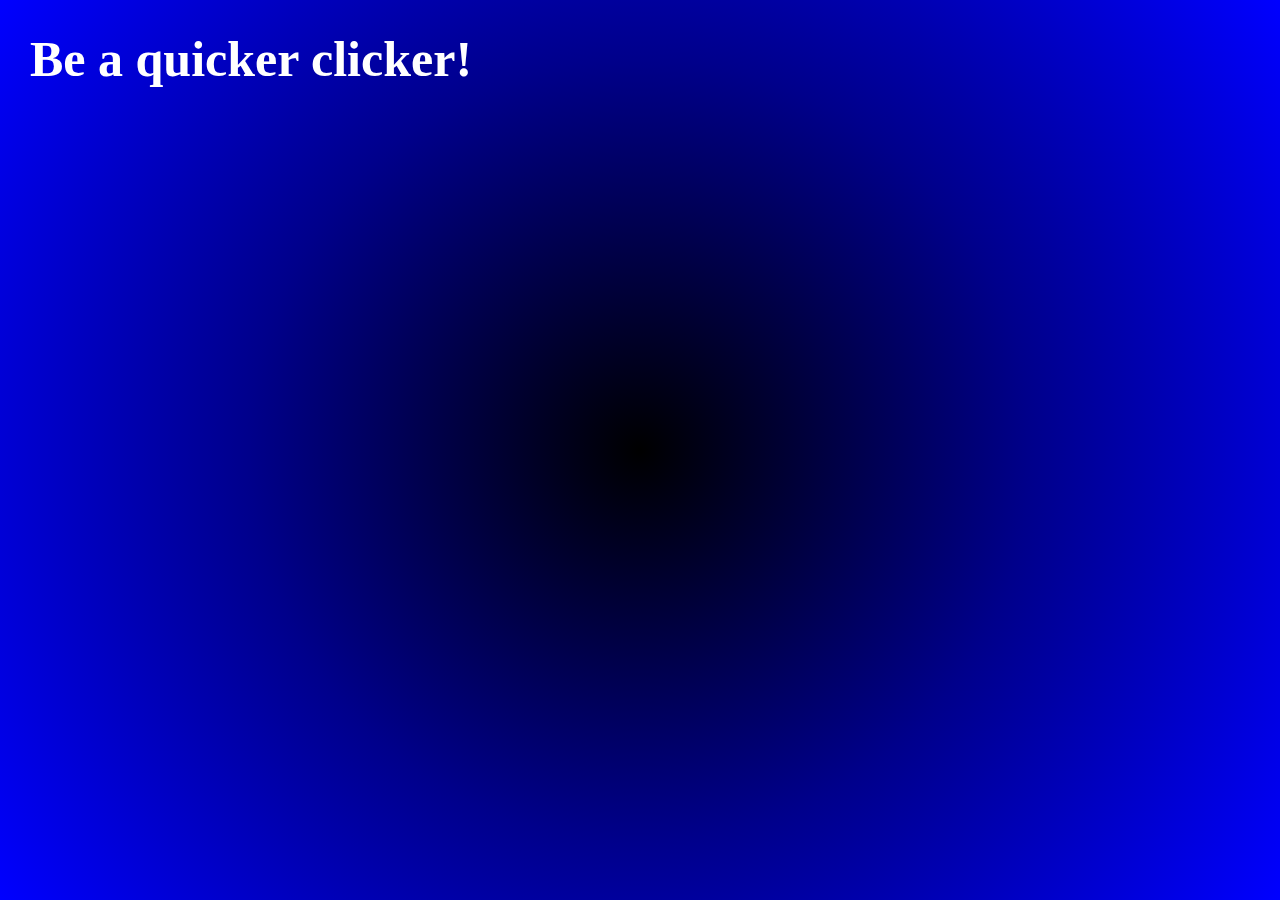
==== workshop/exercise-1.1/index.html @ 1259905f "Merge 2557ae03f19d4f5c1d99ae6f1007c2c0606cd3fe into 84fb9ca06f2141d2fc748e4ac0c61916efd58d4b" ====
<!DOCTYPE html>
<html>
  <head>
    
      <link rel="stylesheet" href="styles.css">
    
  </head>
  <body>
    <h1>Be a quicker clicker!</h1>
    <p class="result" id="result"></p>
    <script src="app.js"></script>
  </body>
</html>
---- workshop/exercise-1.1/styles.css ----
* {
    margin: 0;
    padding: 0;
}

body {
    width: 100vw;
    height: 100vh;
    background-image:radial-gradient(circle, black, darkblue,blue) ;
}

h1 {
    color: white;
    font-size: 50px;
    padding: 30px;
}

.result {
    font-size:350px ;
    color: rgb(236, 87, 224);
    text-align: center;
}
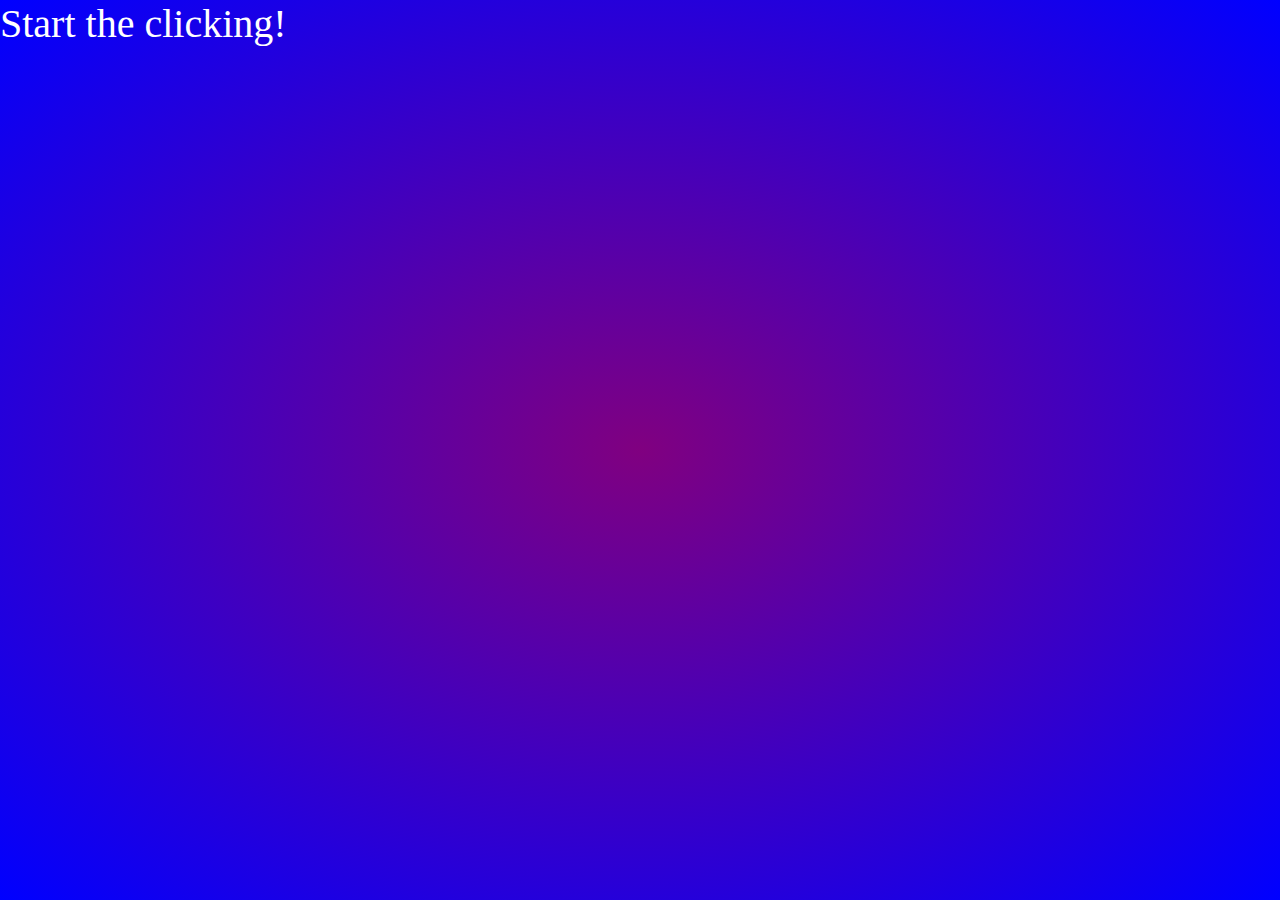
==== commit 244033df: "Merge 0e8f9258d8852ab3185e8949d3970b41b9c181e3 into 84fb9ca06f2141d2fc748e4ac0c61916efd58d4b" ====
--- a/workshop/exercise-1.1/index.html
+++ b/workshop/exercise-1.1/index.html
@@ -1,12 +1,20 @@
 <!DOCTYPE html>
 <html>
   <head>
-    
-      <link rel="stylesheet" href="styles.css">
-    
+    <style>
+      
+  * {
+    margin: 0;
+    padding: 0;
+  }
+  body {
+    width: 100vw;
+    height: 100vh;
+  }
+
+    </style>
   </head>
   <body>
-    <h1>Be a quicker clicker!</h1>
     <p class="result" id="result"></p>
     <script src="app.js"></script>
   </body>
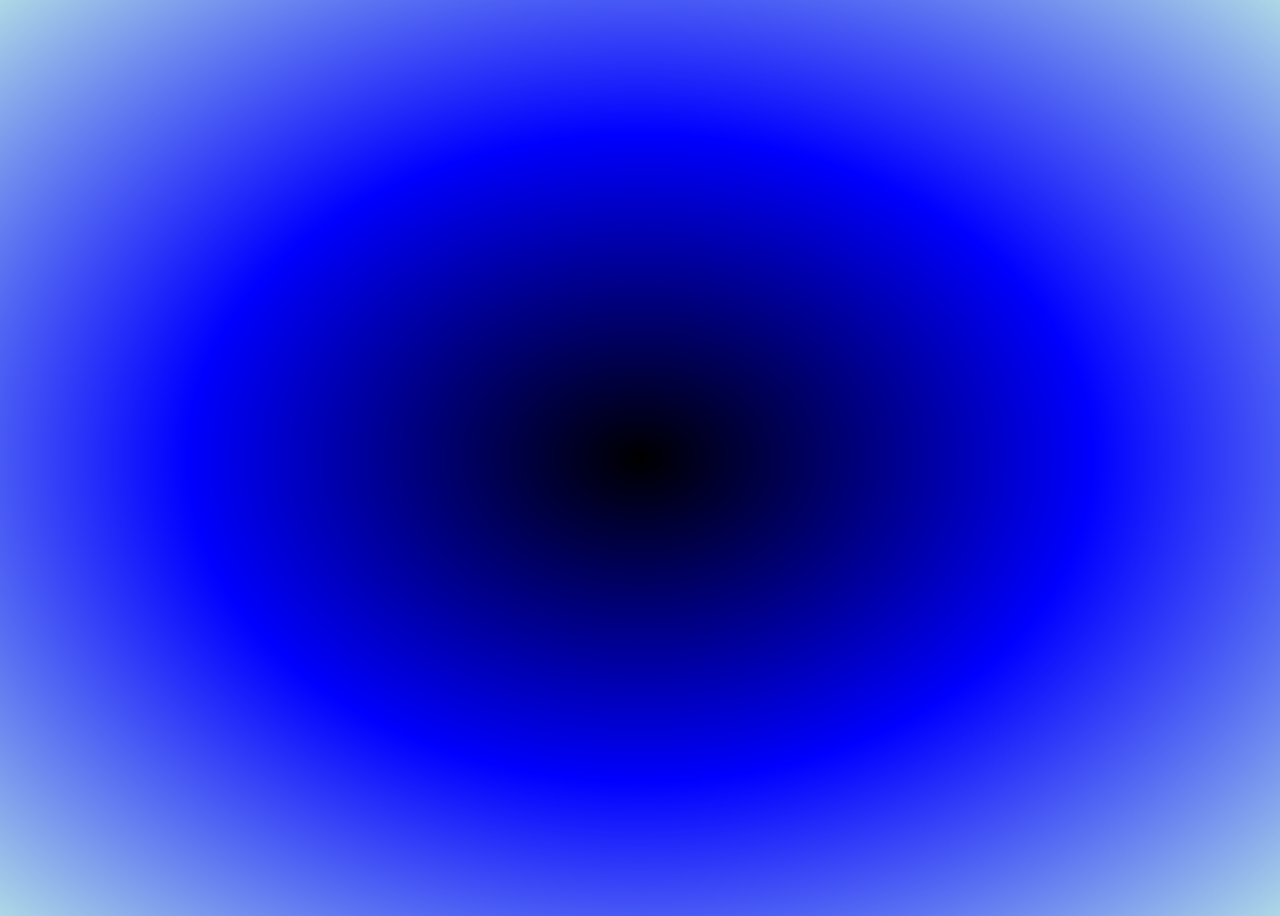
==== commit e80a9978: "Merge 0d20785344c16b455aa2848d3bbb61717b36443e into 84fb9ca06f2141d2fc748e4ac0c61916efd58d4b" ====
--- a/workshop/exercise-1.1/index.html
+++ b/workshop/exercise-1.1/index.html
@@ -1,18 +1,26 @@
 <!DOCTYPE html>
 <html>
   <head>
+    <link href="https://fonts.googleapis.com/css2?family=Rubik:wght@600&display=swap" rel="stylesheet"> 
     <style>
-      
-  * {
-    margin: 0;
-    padding: 0;
-  }
-  body {
-    width: 100vw;
-    height: 100vh;
-  }
+      body {
+        height: 100vh;
+        background-image: radial-gradient(black, blue, lightblue);
+        display: flex;
+        align-items: center;
+        justify-content: center;
+      }
 
+      .result {
+    
+        color: pink;
+        margin-left: 40px;
+        font-size: 200px;
+        font-family: 'Rubik', sans-serif;
+        
+      }
     </style>
+
   </head>
   <body>
     <p class="result" id="result"></p>
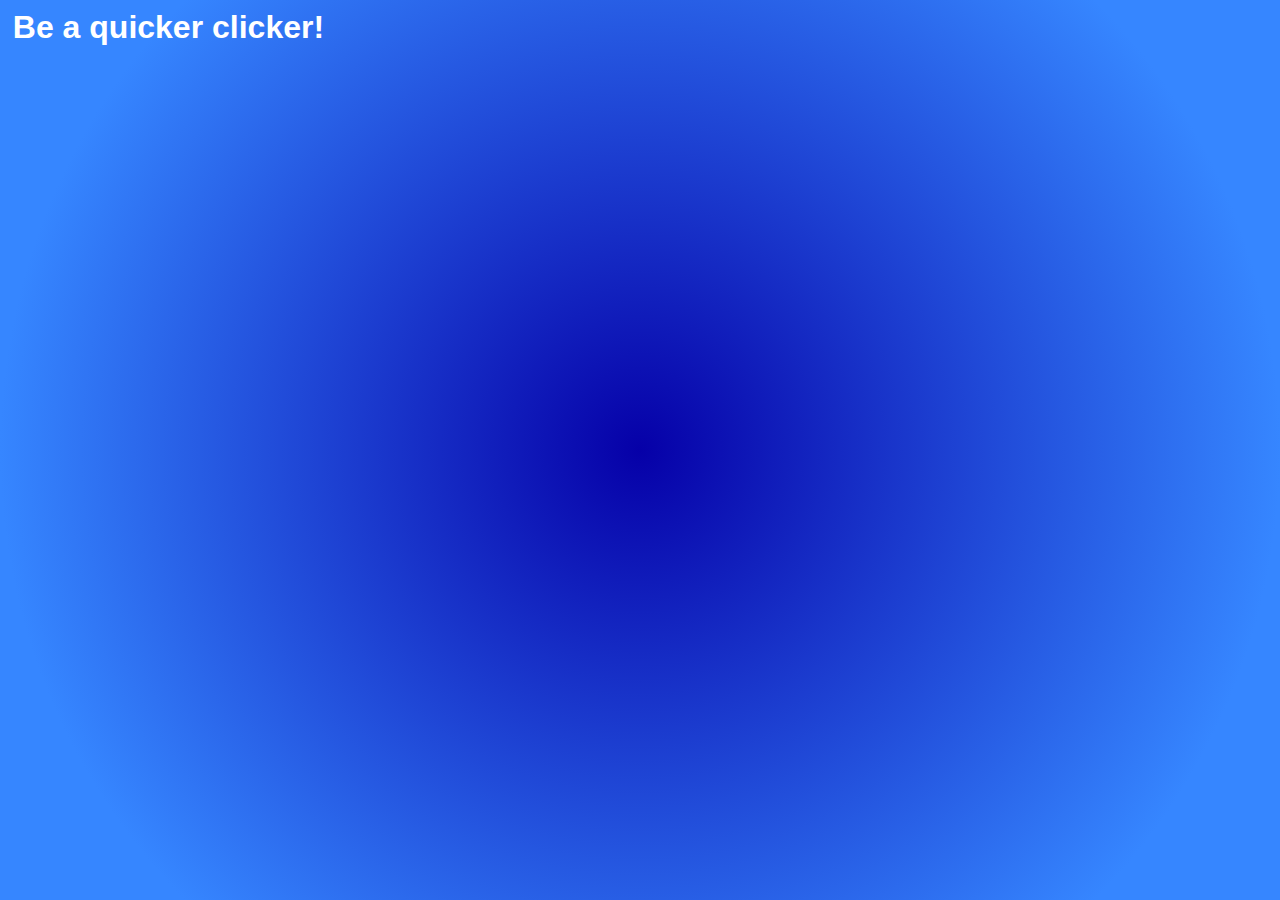
==== commit 142a8062: "Merge 9240248a3a7b9e057aadc4b9f91c779f0282bb9e into 84fb9ca06f2141d2fc748e4ac0c61916efd58d4b" ====
--- a/workshop/exercise-1.1/index.html
+++ b/workshop/exercise-1.1/index.html
@@ -1,26 +1,17 @@
 <!DOCTYPE html>
 <html>
   <head>
-    <link href="https://fonts.googleapis.com/css2?family=Rubik:wght@600&display=swap" rel="stylesheet"> 
     <style>
+       * {
+      margin: 0;
+      padding: 0;
+      }
       body {
+        width: 100vw;
         height: 100vh;
-        background-image: radial-gradient(black, blue, lightblue);
-        display: flex;
-        align-items: center;
-        justify-content: center;
-      }
-
-      .result {
-    
-        color: pink;
-        margin-left: 40px;
-        font-size: 200px;
-        font-family: 'Rubik', sans-serif;
-        
+        background-image: radial-gradient(circle farthest-side,#0600a8, #3686ff);
       }
     </style>
-
   </head>
   <body>
     <p class="result" id="result"></p>
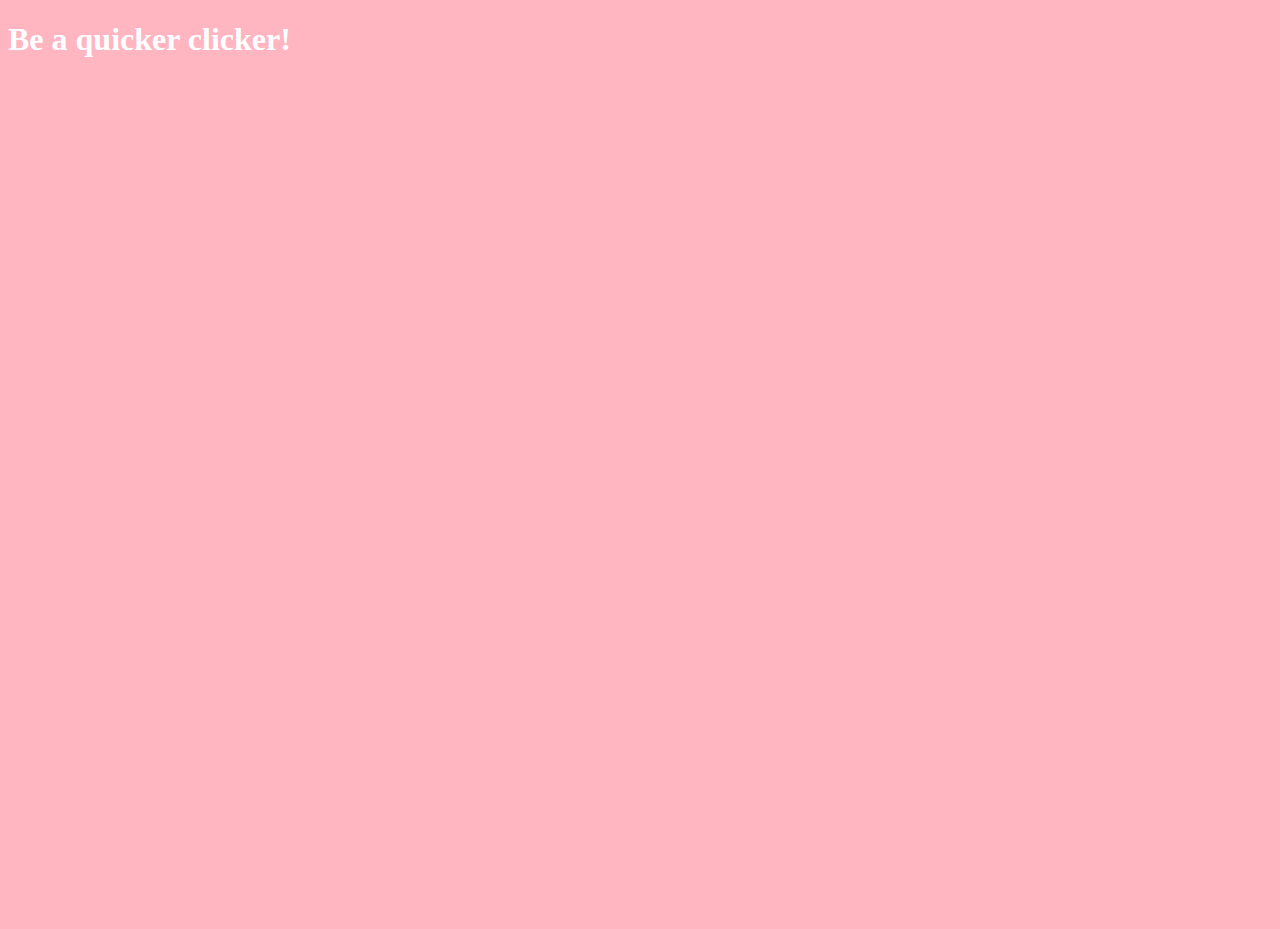
==== commit 5f256e75: "Merge 125af71e8a8064112024729ca417385ff0485c12 into 84fb9ca06f2141d2fc748e4ac0c61916efd58d4b" ====
--- a/workshop/exercise-1.1/index.html
+++ b/workshop/exercise-1.1/index.html
@@ -2,18 +2,22 @@
 <html>
   <head>
     <style>
-       * {
-      margin: 0;
-      padding: 0;
-      }
       body {
         width: 100vw;
         height: 100vh;
-        background-image: radial-gradient(circle farthest-side,#0600a8, #3686ff);
+        background-color: lightpink;
+        color: white;
+        font-family: Georgia, 'Times New Roman', Times, serif;
+      }
+
+      p {
+        text-align: center;
+        font-size: 3rem;
       }
     </style>
   </head>
   <body>
+    <h1 class='play'> Be a quicker clicker! </h1>
     <p class="result" id="result"></p>
     <script src="app.js"></script>
   </body>
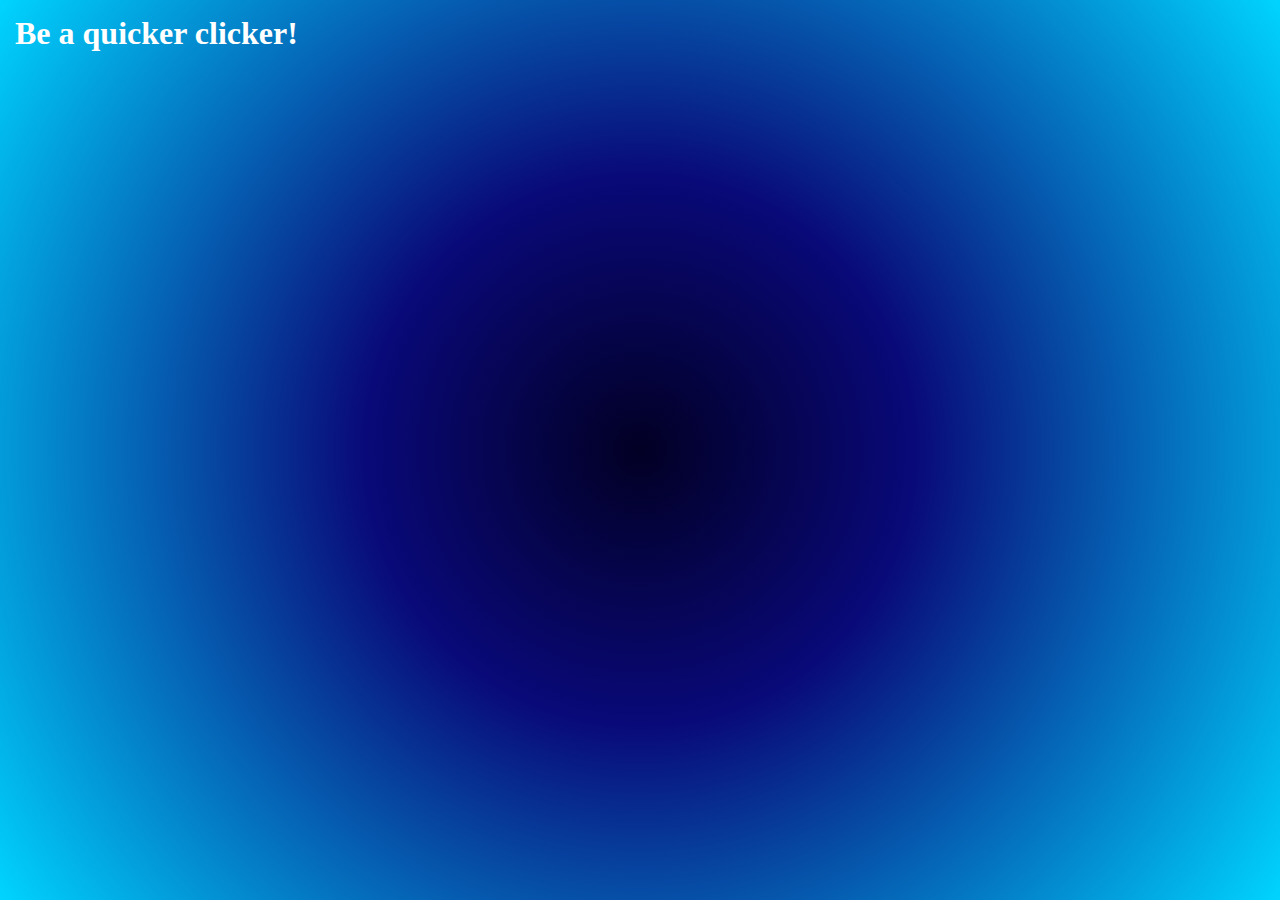
==== commit 1991efee: "Merge def506c107b75ff1364bd6750c3b035385ac0d9a into 84fb9ca06f2141d2fc748e4ac0c61916efd58d4b" ====
--- a/workshop/exercise-1.1/index.html
+++ b/workshop/exercise-1.1/index.html
@@ -2,22 +2,34 @@
 <html>
   <head>
     <style>
-      body {
-        width: 100vw;
-        height: 100vh;
-        background-color: lightpink;
-        color: white;
-        font-family: Georgia, 'Times New Roman', Times, serif;
-      }
+      * {
+    margin: 0;
+    padding: 0;
+  }
+  body {
+    width: 100vw;
+    height: 100vh;
+    background: radial-gradient(circle, rgba(2,0,36,1) 0%, rgba(9,9,121,1) 35%, rgba(0,212,255,1) 100%);
+    
+  }
+  h1{        
+    color:white;
+    font-family: 'Balsamiq Sans', cursive;
+    padding: 15px;
 
-      p {
-        text-align: center;
-        font-size: 3rem;
-      }
+  }
+  .result {
+    color: rgb(255,0,255);
+    font-family: 'Balsamiq Sans', cursive;
+    font-size: 200px;
+    text-align: center;
+    line-height: 100vh;
+    
+  }
     </style>
   </head>
   <body>
-    <h1 class='play'> Be a quicker clicker! </h1>
+    <h1>Be a quicker clicker!</h1>
     <p class="result" id="result"></p>
     <script src="app.js"></script>
   </body>
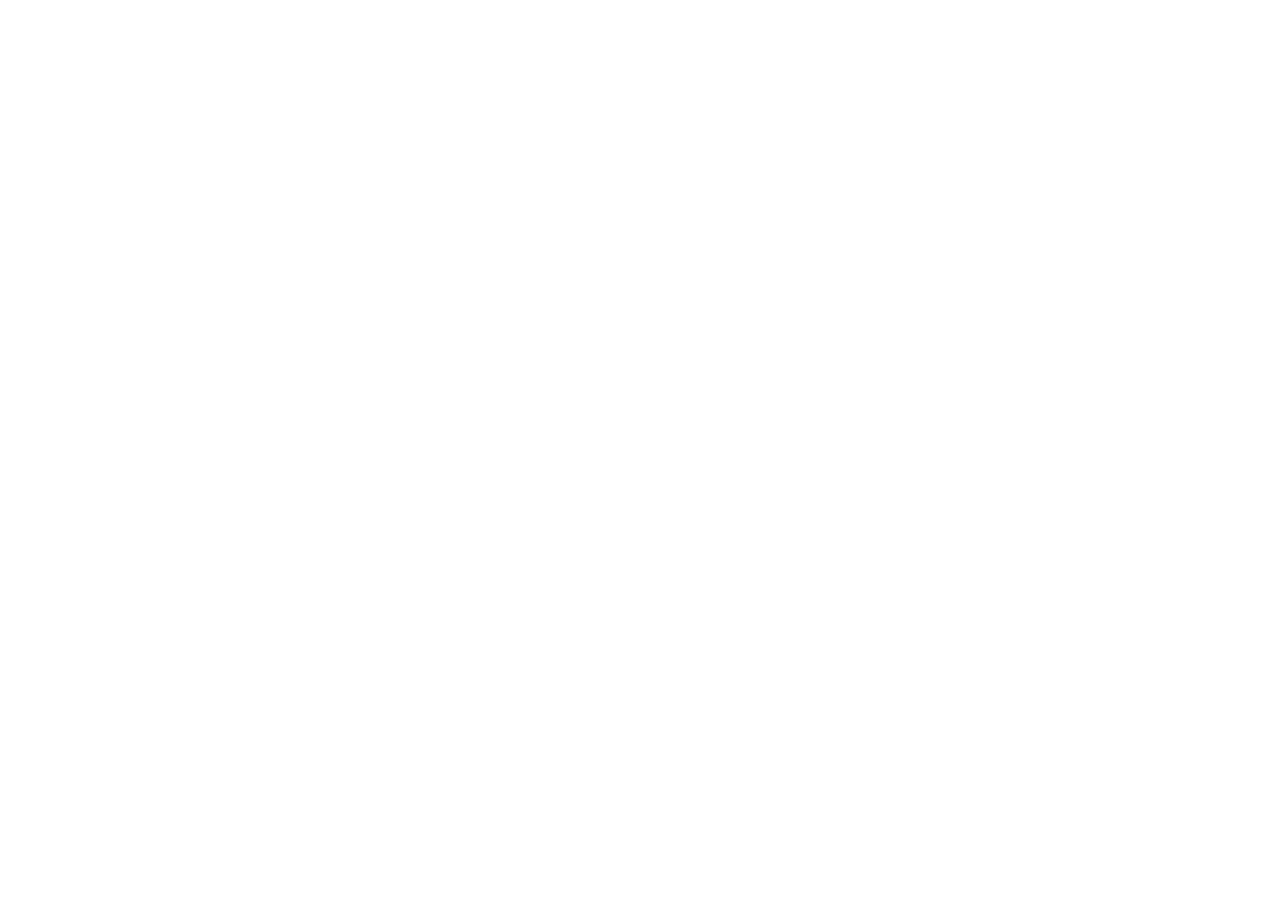
==== commit 43486454: "Merge b0da784e1b8bacac0767a886126fe6693562f403 into 84fb9ca06f2141d2fc748e4ac0c61916efd58d4b" ====
--- a/workshop/exercise-1.1/index.html
+++ b/workshop/exercise-1.1/index.html
@@ -3,33 +3,15 @@
   <head>
     <style>
       * {
-    margin: 0;
-    padding: 0;
-  }
-  body {
-    width: 100vw;
-    height: 100vh;
-    background: radial-gradient(circle, rgba(2,0,36,1) 0%, rgba(9,9,121,1) 35%, rgba(0,212,255,1) 100%);
-    
-  }
-  h1{        
-    color:white;
-    font-family: 'Balsamiq Sans', cursive;
-    padding: 15px;
-
-  }
-  .result {
-    color: rgb(255,0,255);
-    font-family: 'Balsamiq Sans', cursive;
-    font-size: 200px;
-    text-align: center;
-    line-height: 100vh;
-    
-  }
-    </style>
-  </head>
+        margin: 0;
+        padding: 0;
+      }
+      body {
+        width: 100vw;
+        height: 100vh;
+      }
+    </style>  </head>
   <body>
-    <h1>Be a quicker clicker!</h1>
     <p class="result" id="result"></p>
     <script src="app.js"></script>
   </body>
